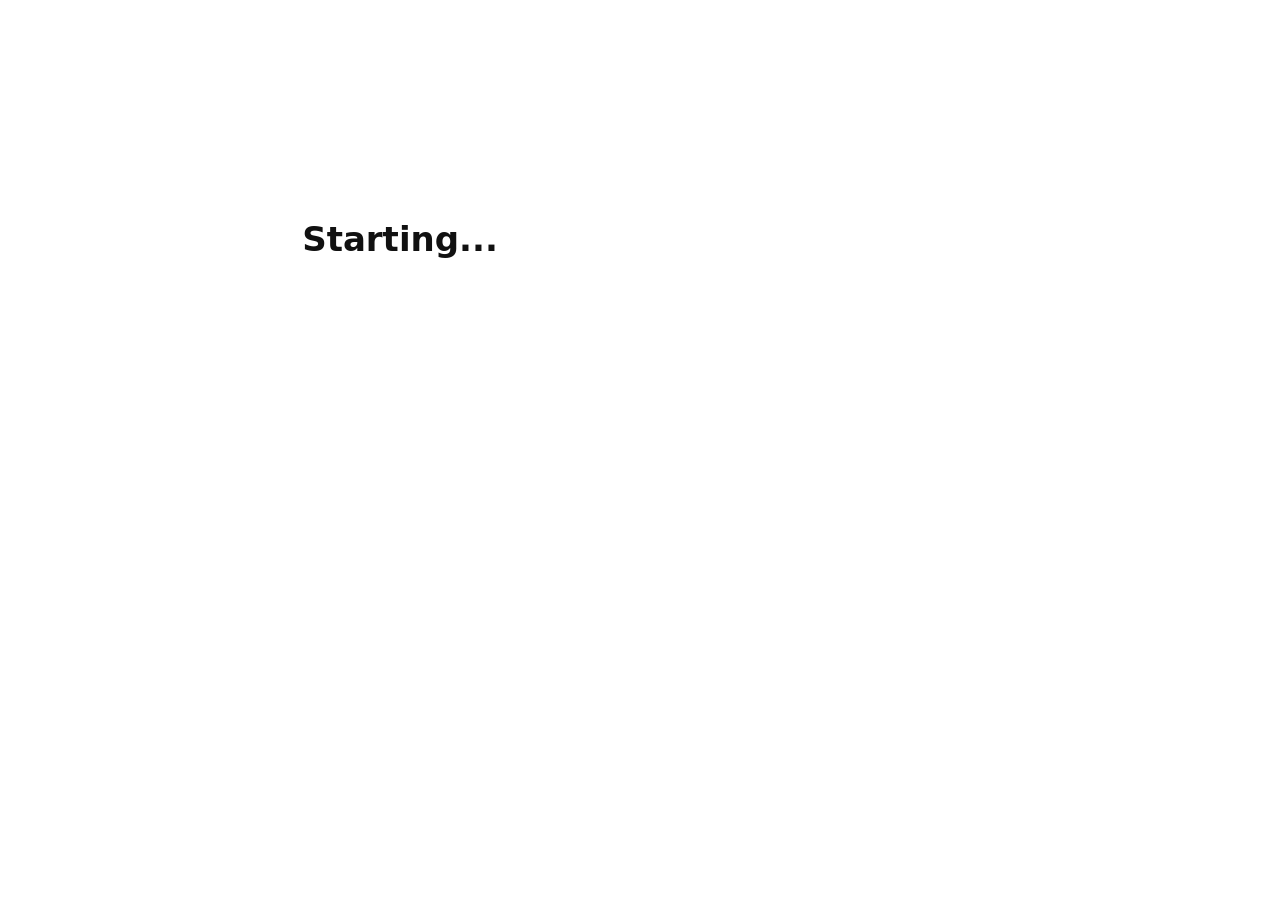
==== web/kiosk/index.html @ 2d4d7fd1 "small changes" ====
<!doctype html>
<html lang="en">
<head>
<meta charset="utf-8">
<meta name="viewport" content="width=800, height=480, user-scalable=no">
<title>Piso Print</title>
<link rel="stylesheet" href="kiosk.css">
</head>
<body>
<div id="paid"></div>
<main id="app">Loading...</main>
<div id="toast" hidden></div>
<script src="kiosk.js"></script>
</body>
</html>
---- web/kiosk/kiosk.css ----
/* 800x480 touchscreen. Functional only, no animations. */
* { box-sizing: border-box; margin: 0; padding: 0; }
html, body {
  width: 800px; height: 480px; overflow: hidden;
  font-family: system-ui, sans-serif; font-size: 20px;
  background: #fff; color: #111;
  user-select: none; -webkit-user-select: none; touch-action: manipulation;
}
main { padding: 20px 24px; height: 480px; display: flex; flex-direction: column; gap: 14px; }
h1 { font-size: 30px; }
h2 { font-size: 26px; }
p { line-height: 1.35; }
.small { font-size: 16px; color: #444; }
.big { font-size: 34px; font-weight: 700; }
.row { display: flex; gap: 14px; }
.grid { display: grid; grid-template-columns: 1fr 1fr; gap: 14px; flex: 1; }
.spacer { flex: 1; }

button {
  font: inherit; font-weight: 600; border: 2px solid #111; border-radius: 10px;
  background: #f2f2f2; color: #111; padding: 14px 18px; min-height: 64px;
}
button:active { background: #ccc; }
button:disabled { opacity: .35; }
button.primary { background: #111; color: #fff; }
button.selected { background: #111; color: #fff; }
.grid button { font-size: 24px; }
.row button { flex: 1; }

#paid {
  position: fixed; top: 10px; right: 14px; font-weight: 700;
  background: #ffe066; border: 2px solid #111; border-radius: 8px; padding: 4px 12px;
}
#paid:empty { display: none; }
#toast {
  position: fixed; left: 50%; bottom: 20px; transform: translateX(-50%);
  background: #b00020; color: #fff; padding: 12px 20px; border-radius: 8px; font-weight: 600;
}

.qr { display: flex; gap: 30px; justify-content: center; text-align: center; }
.qr img { width: 210px; height: 210px; image-rendering: pixelated; }

.files { flex: 1; overflow-y: auto; border: 2px solid #111; border-radius: 10px; }
.files button {
  display: block; width: 100%; text-align: left; border: 0; border-bottom: 1px solid #bbb;
  border-radius: 0; background: #fff; min-height: 56px;
}
.files .folder { font-size: 14px; color: #555; font-weight: 400; }

.center { flex: 1; display: flex; flex-direction: column; justify-content: center; align-items: center; text-align: center; gap: 14px; }
.error { color: #b00020; }
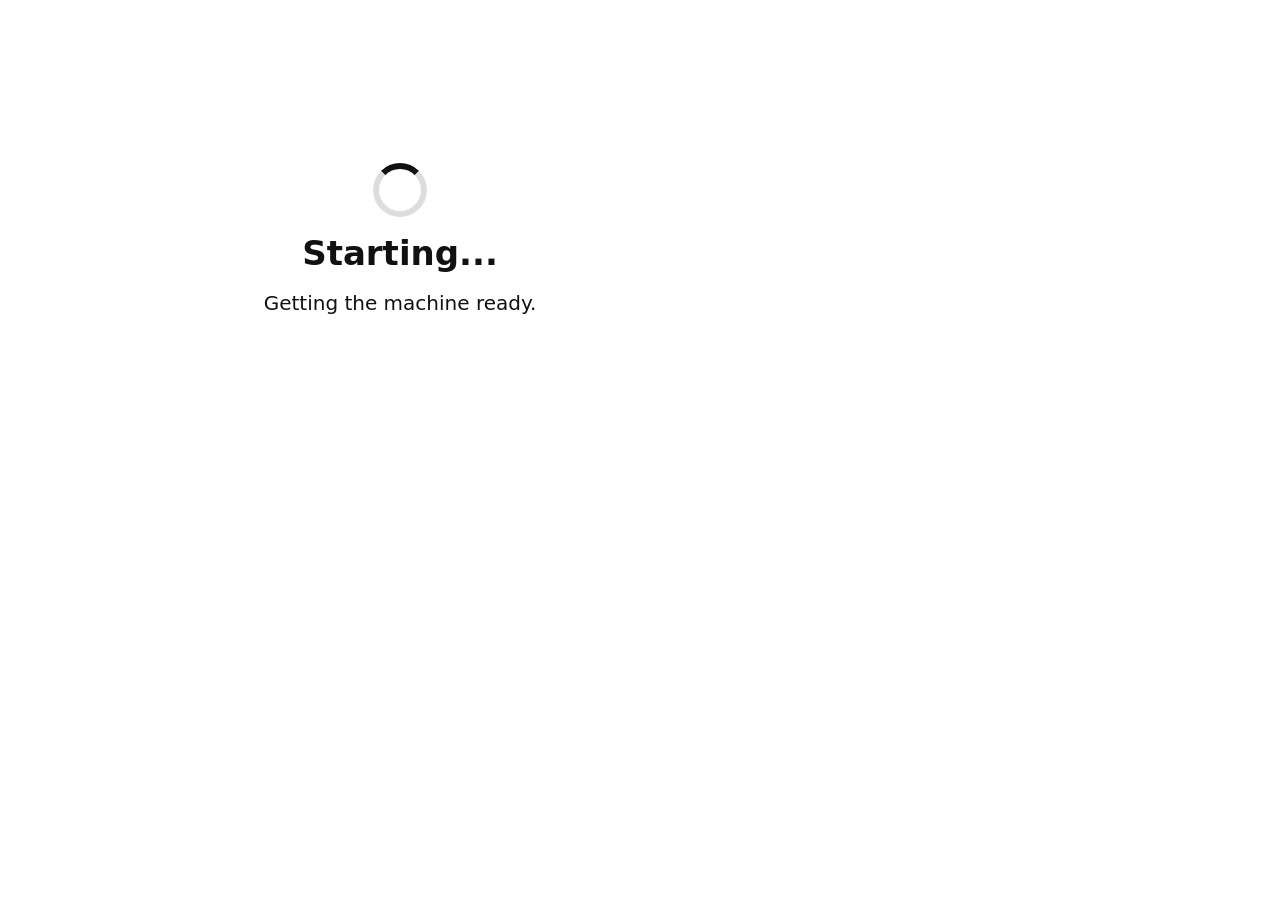
==== commit d2440f2d: "rng port and token, one qr, hotstpot captive portal, fix page preview, copy counter, scan fix, loadi" ====
--- a/web/kiosk/index.html
+++ b/web/kiosk/index.html
@@ -1,15 +1,30 @@
+
 <!doctype html>
 <html lang="en">
-<head>
-<meta charset="utf-8">
-<meta name="viewport" content="width=800, height=480, user-scalable=no">
-<title>Piso Print</title>
-<link rel="stylesheet" href="kiosk.css">
-</head>
-<body>
-<div id="paid"></div>
-<main id="app">Loading...</main>
-<div id="toast" hidden></div>
-<script src="kiosk.js"></script>
-</body>
-</html>
+  <head>
+    <meta charset="utf-8">
+    <meta name="viewport" content="width=800, height=480, user-scalable=no">
+    <title>Kiosk Print</title>
+    <link rel="stylesheet" href="kiosk.css">
+  </head>
+    
+  <body>
+    <div id="paid"></div>
+    <main id="app">
+      <div class="center"><div class="spinner"></div><p class="big">Starting...</p></div>
+    </main>
+    <div id="viewer" hidden>
+      <div id="vstage"><img id="vimg" alt="" draggable="false"><p id="vload">Loading...</p></div>
+      <div id="vbar">
+        <button data-v="prev">&lsaquo; Prev</button>
+        <span id="vpage"></span>
+        <button data-v="next">Next &rsaquo;</button>
+        <button data-v="out">&minus;</button>
+        <button data-v="in">+</button>
+        <button class="primary" data-v="close">Close</button>
+      </div>
+    </div>
+    <div id="toast" hidden></div>
+    <script src="kiosk.js"></script>
+  </body>
+</html>
--- a/web/kiosk/kiosk.css
+++ b/web/kiosk/kiosk.css
@@ -1,51 +1,444 @@
-/* 800x480 touchscreen. Functional only, no animations. */
 * { box-sizing: border-box; margin: 0; padding: 0; }
 html, body {
-  width: 800px; height: 480px; overflow: hidden;
-  font-family: system-ui, sans-serif; font-size: 20px;
-  background: #fff; color: #111;
-  user-select: none; -webkit-user-select: none; touch-action: manipulation;
-}
-main { padding: 20px 24px; height: 480px; display: flex; flex-direction: column; gap: 14px; }
-h1 { font-size: 30px; }
-h2 { font-size: 26px; }
-p { line-height: 1.35; }
-.small { font-size: 16px; color: #444; }
-.big { font-size: 34px; font-weight: 700; }
-.row { display: flex; gap: 14px; }
-.grid { display: grid; grid-template-columns: 1fr 1fr; gap: 14px; flex: 1; }
-.spacer { flex: 1; }
+  width: 800px;
+  height: 480px;
+  overflow: hidden;
+  font-family: system-ui, sans-serif;
+  font-size: 20px;
+  background: #fff;
+  color: #111;
+  user-select: none;
+  -webkit-user-select: none;
+  touch-action: manipulation;
+}
+ 
+main {
+  padding: 20px 24px;
+  height: 480px;
+  display: flex;
+  flex-direction: column;
+  gap: 14px;
+}
+ 
+h1 {
+  font-size: 30px;
+}
+ 
+h2 {
+  font-size: 26px;
+}
+ 
+p {
+  line-height: 1.35;
+}
+.small {
+  font-size: 16px;
+  color: #444;
+}
+ 
+.big {
+  font-size: 34px;
+  font-weight: 700;
+}
+ 
+.row { display: flex;
+  gap: 14px;
+}
+ 
+.grid { display: grid;
+  grid-template-columns: 1fr 1fr;
+  gap: 14px; flex: 1;
+}
+ 
+.spacer {
+  flex: 1;
+}
+ 
+button {
+  font: inherit;
+  font-weight: 600;
+  border: 2px solid #111;
+  border-radius: 10px;
+  background: #f2f2f2;
+  color: #111;
+  padding: 14px 18px;
+  min-height: 64px;
+}
+ 
+button:active {
+  background: #ccc;
+}
+ 
+button:disabled {
+  opacity: .35; 
+}
+ 
+button.primary {
+  background: #111;
+  color: #fff;
+}
+ 
+button.selected {
+  background: #111;
+  color: #fff;
+}
+ 
+.grid button {
+  font-size: 24px;
+}
+ 
+.row button {
+  flex: 1;
+}
+ 
+#paid {
+  position: fixed;
+  top: 10px;
+  right: 14px;
+  font-weight: 700;
+  background: #ffe066;
+  border: 2px solid #111;
+  border-radius: 8px;
+  padding: 4px 12px;
+}
+ 
+#paid:empty {
+  display: none;
+}
+ 
+#toast {
+  position: fixed;
+  left: 50%;
+  bottom: 20px;
+  transform: translateX(-50%);
+  background: #b00020;
+  color: #fff;
+  padding: 12px 20px;
+  border-radius: 8px;
+  font-weight: 600;
+}
+ 
+.qr {
+  display: flex;
+  gap: 30px;
+  justify-content: center;
+  text-align: center;
+}
+.qr img {
+  width: 210px;
+  height: 210px;
+  image-rendering: pixelated;
+}
+ 
+.files {
+  flex: 1;
+  overflow-y: auto;
+  border: 2px solid #111;
+  border-radius: 10px;
+}
+.files button {
+  display: block;
+  width: 100%;
+  text-align: left;
+  border: 0;
+  border-bottom: 1px solid #bbb;
+  border-radius: 0;
+  background: #fff;
+  min-height: 56px;
+}
+.files .folder {
+  font-size: 14px;
+  color: #555;
+  font-weight: 400;
+}
+ 
+.center {
+  flex: 1;
+  display: flex;
+  flex-direction: column;
+  justify-content: center;
+  align-items: center;
+  text-align: center;
+  gap: 14px;
+}
+ 
+.error {
+  color: #b00020;
+}
+ 
+ 
+.scanview {
+  flex: 1;
+  min-height: 0;
+  display: grid;
+  grid-template-columns: 76px 300px 1fr;
+  gap: 14px;
+}
+.thumbs {
+  overflow-y: auto;
+  display: flex;
+  flex-direction: column;
+  gap: 8px;
+}
+.thumbs button {
+  position: relative;
+  padding: 3px;
+  min-height: 0;
+  border-width: 2px;
+  background: #fff;
+}
+.thumbs button.selected {
+  border-width: 4px;
+  background: #111;
+}
+.thumbs img {
+  display: block;
+  width: 100%;
+}
+.thumbs span {
+  position: absolute;
+  right: 4px;
+  bottom: 4px;
+  font-size: 14px;
+  background: #111;
+  color: #fff;
+  border-radius: 4px;
+  padding: 0 5px;
+}
+.preview {
+  border: 2px solid #111;
+  border-radius: 10px;
+  background: #e5e5e5;
+  display: flex;
+  align-items: center;
+  justify-content: center;
+  overflow: hidden;
+}
+.preview img {
+  max-width: 100%;
+  max-height: 100%;
+  background: #fff;
+}
+.side {
+  display: flex;
+  flex-direction: column;
+  gap: 10px;
+  min-width: 0;
+}
+.side h2 {
+  font-size: 24px;
+}
+ 
+ 
+.thumbs img {
+  aspect-ratio: 210 / 297;
+  object-fit: contain;
+  background: #fff;
+}
+ 
+button.preview {
+  position: relative;
+  padding: 0;
+  min-height: 0;
+  font-weight: 400;
+}
+.preview .hint {
+  position: absolute;
+  bottom: 8px;
+  left: 50%;
+  transform: translateX(-50%);
+  background: rgba(0, 0, 0, .75);
+  color: #fff;
+  font-size: 15px;
+  padding: 3px 10px;
+  border-radius: 6px;
+  white-space: nowrap;
+}
+ 
+/* choose screen in the narrow side panel */
+.side .name {
+  white-space: nowrap;
+  overflow: hidden;
+  text-overflow: ellipsis;
+}
+.side .big {
+  font-size: 28px;
+}
+.side .row button {
+  font-size: 18px;
+  padding: 8px;
+}
+ 
+/* fullscreen viewer */
+#viewer {
+  position: fixed;
+  inset: 0;
+  z-index: 10;
+  display: flex;
+  flex-direction: column;
+  background: #222;
+}
+#viewer[hidden] {
+  display: none;
+}
+#vstage {
+  flex: 1;
+  position: relative;
+  overflow: hidden;
+  touch-action: none;
+}
+#vimg {
+  position: absolute;
+  inset: 0;
+  margin: auto;
+  max-width: 100%;
+  max-height: 100%;
+  background: #fff;
+  pointer-events: none;
+}
+#vload {
+  position: absolute;
+  inset: 0;
+  display: flex;
+  align-items: center;
+  justify-content: center;
+  color: #fff;
+}
+#vload[hidden] {
+  display: none;
+}
+#vbar {
+  display: flex;
+  align-items: center;
+  gap: 10px;
+  padding: 8px 10px;
+  background: #111;
+}
+#vbar button {
+  min-height: 56px;
+  padding: 8px 16px;
+}
+#vbar button.primary {
+  background: #ffe066;
+  color: #111;
+}
+#vbar #vpage {
+  flex: 1;
+  text-align: center;
+  color: #fff;
+}
+#toast {
+  z-index: 20;
+}
+ 
 
-button {
-  font: inherit; font-weight: 600; border: 2px solid #111; border-radius: 10px;
-  background: #f2f2f2; color: #111; padding: 14px 18px; min-height: 64px;
-}
-button:active { background: #ccc; }
-button:disabled { opacity: .35; }
-button.primary { background: #111; color: #fff; }
-button.selected { background: #111; color: #fff; }
-.grid button { font-size: 24px; }
-.row button { flex: 1; }
+/* ---------- page strip: its own scroll area, pages never squish ---------- */
+.strip {
+  min-height: 0;
+  overflow-y: auto;
+  overscroll-behavior: contain;
+}
+.thumbs {
+  overflow: visible;
+}
+.thumbs button {
+  flex: none;                   /* many pages: scroll, don't shrink */
+}
+.thumbs .page {
+  aspect-ratio: 210 / 297;      /* A4 box, even before the image loads */
+  display: flex;
+  align-items: center;
+  justify-content: center;
+  background: #fff;
+  overflow: hidden;
+}
+.thumbs .page img {
+  width: 100%;
+  height: 100%;
+  object-fit: contain;          /* landscape pages fit inside, never stretched */
+  aspect-ratio: auto;
+}
+.preview.empty {
+  border-style: dashed;
+  text-align: center;
+  padding: 20px;
+  color: #555;
+  font-size: 17px;
+}
 
-#paid {
-  position: fixed; top: 10px; right: 14px; font-weight: 700;
-  background: #ffe066; border: 2px solid #111; border-radius: 8px; padding: 4px 12px;
-}
-#paid:empty { display: none; }
-#toast {
-  position: fixed; left: 50%; bottom: 20px; transform: translateX(-50%);
-  background: #b00020; color: #fff; padding: 12px 20px; border-radius: 8px; font-weight: 600;
+/* ---------- loading / busy ---------- */
+.spinner {
+  width: 54px;
+  height: 54px;
+  border: 6px solid #ddd;
+  border-top-color: #111;
+  border-radius: 50%;
+  animation: spin .9s linear infinite;
+}
+@keyframes spin {
+  to { transform: rotate(360deg); }
+}
+.bar {
+  width: 420px;
+  height: 18px;
+  border: 2px solid #111;
+  border-radius: 9px;
+  overflow: hidden;
+  background: #eee;
+}
+.bar > div {
+  height: 100%;
+  background: #111;
+  transition: width .4s ease;
+}
+.bar.busy > div {               /* no real progress known: a block that keeps moving */
+  width: 35%;
+  animation: busy 1.4s ease-in-out infinite;
+}
+@keyframes busy {
+  from { transform: translateX(-100%); }
+  to { transform: translateX(300%); }
 }
 
-.qr { display: flex; gap: 30px; justify-content: center; text-align: center; }
-.qr img { width: 210px; height: 210px; image-rendering: pixelated; }
+/* ---------- phone screen ---------- */
+.phone {
+  display: flex;
+  gap: 28px;
+  align-items: center;
+}
+.phone .qrcode {
+  width: 250px;
+  height: 250px;
+  image-rendering: pixelated;
+  flex: none;
+}
+.phone .steps {
+  display: flex;
+  flex-direction: column;
+  gap: 12px;
+}
+.ok {
+  color: #11782f;
+}
 
-.files { flex: 1; overflow-y: auto; border: 2px solid #111; border-radius: 10px; }
-.files button {
-  display: block; width: 100%; text-align: left; border: 0; border-bottom: 1px solid #bbb;
-  border-radius: 0; background: #fff; min-height: 56px;
-}
-.files .folder { font-size: 14px; color: #555; font-weight: 400; }
-
-.center { flex: 1; display: flex; flex-direction: column; justify-content: center; align-items: center; text-align: center; gap: 14px; }
-.error { color: #b00020; }
+/* ---------- copies counter ---------- */
+.copies {
+  display: flex;
+  align-items: center;
+  gap: 12px;
+}
+.copies span {
+  flex: 1;
+}
+.copies button {
+  width: 56px;
+  min-height: 48px;
+  padding: 0;
+  font-size: 26px;
+  line-height: 1;
+}
+.copies b {
+  min-width: 36px;
+  text-align: center;
+  font-size: 24px;
+}
